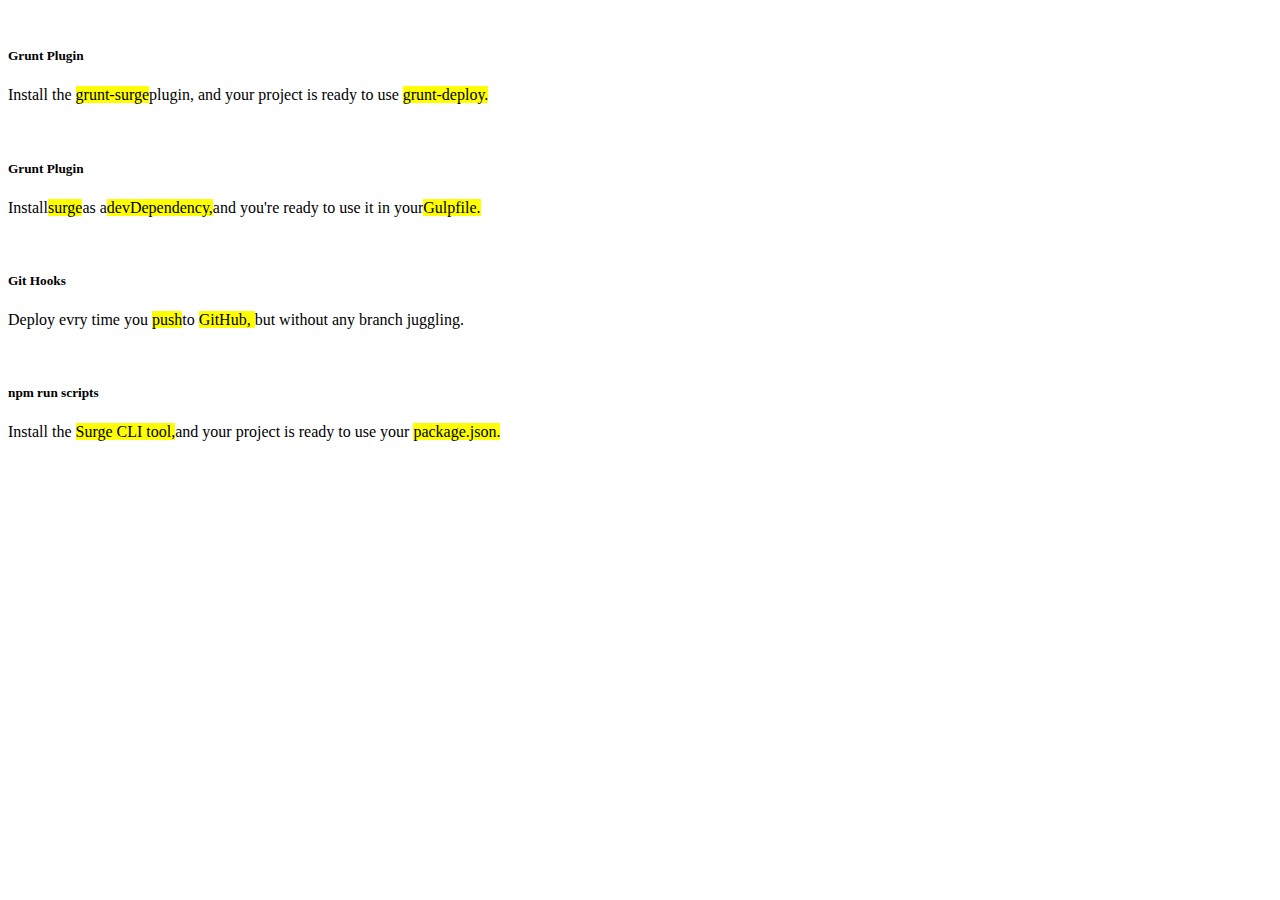
==== index.html @ 993979c0 "First version of Interface-1" ====
<!doctype html>
<html lang="en">
  <head>
    <!-- Required meta tags -->
    <meta charset="utf-8">
    <meta name="viewport" content="width=device-width, initial-scale=1, shrink-to-fit=no">

    <!-- Bootstrap CSS -->
    <link rel="stylesheet" href="https://cdn.jsdelivr.net/npm/bootstrap@4.5.3/dist/css/bootstrap.min.css" integrity="sha384-TX8t27EcRE3e/ihU7zmQxVncDAy5uIKz4rEkgIXeMed4M0jlfIDPvg6uqKI2xXr2" crossorigin="anonymous">

    <title>CSS Integration! Interface 1</title>
  </head>
  <body>
      <div class="container">
          <div class="row mt-4">
              <div class="col-12 col-md-6 col-lg-3">
                  <div class="card border border-light">
                      <img src="https://cdn.iconscout.com/icon/free/png-256/grunt-3-1174930.png" alt="" class="card-img-top">
                      <div class="card-body">
                          <h5 class="card-title text-info">Grunt Plugin</h5>
                          <p class="card-text">Install the <mark>grunt-surge</mark>plugin, and your project is ready to use <mark>grunt-deploy.</mark></p>
                      </div>
                  </div>
              </div>

              <div class="col-12 col-md-6 col-lg-3">
                <div class="card border border-light">
                    <img src="https://encrypted-tbn0.gstatic.com/images?q=tbn%3AANd9GcStJcwUgnbVsX7wITU-updBU7UtPsmWMS8XPH24sCLzlQ&usqp=CAU&ec=45714077" alt="" class="card-img-top">
                    <div class="card-body">
                        <h5 class="card-title text-info">Grunt Plugin</h5>
                        <p class="card-text">Install<mark>surge</mark>as a<mark>devDependency,</mark>and you're ready to use it in your<mark>Gulpfile.</mark></p>
                    </div>
                </div>
            </div>

            <div class="col-12 col-md-6 col-lg-3">
                <div class="card border border-light">
                    <img src="https://surge.sh/images/surge-companion-github.png" alt="" class="card-img-top">
                    <div class="card-body">
                        <h5 class="card-title text-info">Git Hooks</h5>
                        <p class="card-text">Deploy evry time you <mark>push</mark>to <mark>GitHub, </mark>but without any branch juggling.</p>
                    </div>
                </div>
            </div>

            <div class="col-12 col-md-6 col-lg-3">
                <div class="card border border-light">
                    <img src="https://clickherelabs.com/wp-content/uploads/2016/03/npm-build-tool-1.gif" alt="" class="card-img-top">
                    <div class="card-body">
                        <h5 class="card-title text-info">npm run scripts</h5>
                        <p class="card-text">Install the <mark>Surge CLI tool,</mark>and your project is ready to use your <mark>package.json.</mark></p>
                    </div>
                </div>
            </div>
          </div>
      </div>
    

    <!-- Optional JavaScript; choose one of the two! -->

    <!-- Option 1: jQuery and Bootstrap Bundle (includes Popper) -->
    <script src="https://code.jquery.com/jquery-3.5.1.slim.min.js" integrity="sha384-DfXdz2htPH0lsSSs5nCTpuj/zy4C+OGpamoFVy38MVBnE+IbbVYUew+OrCXaRkfj" crossorigin="anonymous"></script>
    <script src="https://cdn.jsdelivr.net/npm/bootstrap@4.5.3/dist/js/bootstrap.bundle.min.js" integrity="sha384-ho+j7jyWK8fNQe+A12Hb8AhRq26LrZ/JpcUGGOn+Y7RsweNrtN/tE3MoK7ZeZDyx" crossorigin="anonymous"></script>

    <!-- Option 2: jQuery, Popper.js, and Bootstrap JS
    <script src="https://code.jquery.com/jquery-3.5.1.slim.min.js" integrity="sha384-DfXdz2htPH0lsSSs5nCTpuj/zy4C+OGpamoFVy38MVBnE+IbbVYUew+OrCXaRkfj" crossorigin="anonymous"></script>
    <script src="https://cdn.jsdelivr.net/npm/popper.js@1.16.1/dist/umd/popper.min.js" integrity="sha384-9/reFTGAW83EW2RDu2S0VKaIzap3H66lZH81PoYlFhbGU+6BZp6G7niu735Sk7lN" crossorigin="anonymous"></script>
    <script src="https://cdn.jsdelivr.net/npm/bootstrap@4.5.3/dist/js/bootstrap.min.js" integrity="sha384-w1Q4orYjBQndcko6MimVbzY0tgp4pWB4lZ7lr30WKz0vr/aWKhXdBNmNb5D92v7s" crossorigin="anonymous"></script>
    -->
  </body>
</html>
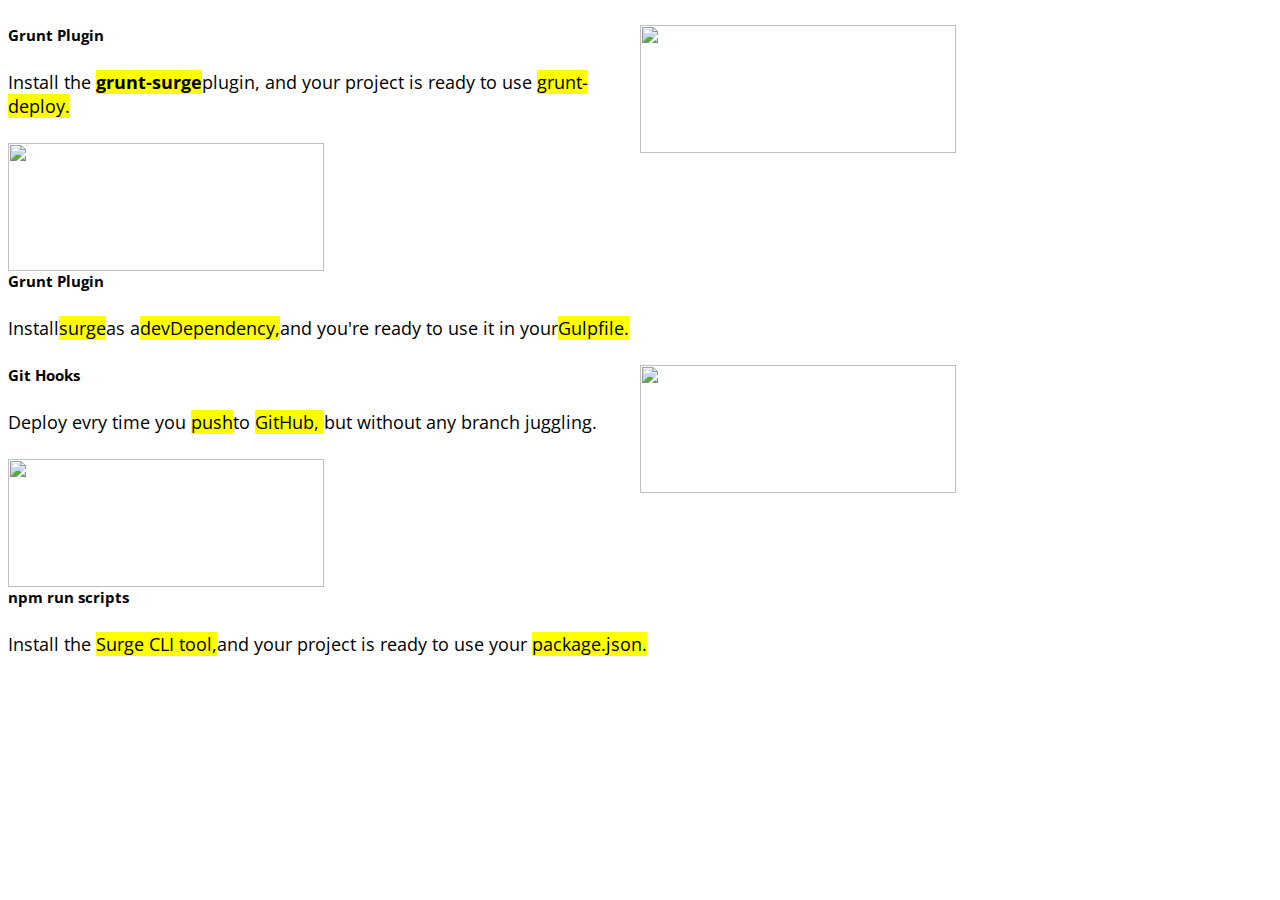
==== commit e2fe6ddd: "Updated with the Styesheet" ====
--- a/index.html
+++ b/index.html
@@ -7,7 +7,8 @@
 
     <!-- Bootstrap CSS -->
     <link rel="stylesheet" href="https://cdn.jsdelivr.net/npm/bootstrap@4.5.3/dist/css/bootstrap.min.css" integrity="sha384-TX8t27EcRE3e/ihU7zmQxVncDAy5uIKz4rEkgIXeMed4M0jlfIDPvg6uqKI2xXr2" crossorigin="anonymous">
-
+    <link href="https://fonts.googleapis.com/css2?family=Open+Sans+Condensed:wght@300&display=swap" rel="stylesheet">
+    <link rel="stylesheet" href="style.css">
     <title>CSS Integration! Interface 1</title>
   </head>
   <body>
@@ -15,10 +16,10 @@
           <div class="row mt-4">
               <div class="col-12 col-md-6 col-lg-3">
                   <div class="card border border-light">
-                      <img src="https://cdn.iconscout.com/icon/free/png-256/grunt-3-1174930.png" alt="" class="card-img-top">
+                      <img src="https://surge.sh/images/surge-companion-grunt.png" alt="" class="card-img-top text-right">
                       <div class="card-body">
-                          <h5 class="card-title text-info">Grunt Plugin</h5>
-                          <p class="card-text">Install the <mark>grunt-surge</mark>plugin, and your project is ready to use <mark>grunt-deploy.</mark></p>
+                          <h5 class="card-title text-success">Grunt Plugin</h5>
+                          <p class="card-text">Install the <mark><strong>grunt-surge</strong></mark>plugin, and your project is ready to use <mark>grunt-deploy.</mark></p>
                       </div>
                   </div>
               </div>
@@ -27,7 +28,7 @@
                 <div class="card border border-light">
                     <img src="https://encrypted-tbn0.gstatic.com/images?q=tbn%3AANd9GcStJcwUgnbVsX7wITU-updBU7UtPsmWMS8XPH24sCLzlQ&usqp=CAU&ec=45714077" alt="" class="card-img-top">
                     <div class="card-body">
-                        <h5 class="card-title text-info">Grunt Plugin</h5>
+                        <h5 class="card-title text-success">Grunt Plugin</h5>
                         <p class="card-text">Install<mark>surge</mark>as a<mark>devDependency,</mark>and you're ready to use it in your<mark>Gulpfile.</mark></p>
                     </div>
                 </div>
@@ -37,7 +38,7 @@
                 <div class="card border border-light">
                     <img src="https://surge.sh/images/surge-companion-github.png" alt="" class="card-img-top">
                     <div class="card-body">
-                        <h5 class="card-title text-info">Git Hooks</h5>
+                        <h5 class="card-title text-success">Git Hooks</h5>
                         <p class="card-text">Deploy evry time you <mark>push</mark>to <mark>GitHub, </mark>but without any branch juggling.</p>
                     </div>
                 </div>
@@ -47,7 +48,7 @@
                 <div class="card border border-light">
                     <img src="https://clickherelabs.com/wp-content/uploads/2016/03/npm-build-tool-1.gif" alt="" class="card-img-top">
                     <div class="card-body">
-                        <h5 class="card-title text-info">npm run scripts</h5>
+                        <h5 class="card-title text-success">npm run scripts</h5>
                         <p class="card-text">Install the <mark>Surge CLI tool,</mark>and your project is ready to use your <mark>package.json.</mark></p>
                     </div>
                 </div>
--- a/style.css
+++ b/style.css
@@ -0,0 +1,12 @@
+body {
+    font-family: 'Open Sans Condensed', sans-serif;
+    font-size: large;
+}
+
+.card-img-top {
+    width: 50%;
+    height: 10vw;
+    object-fit: scale-down;
+    float: right;
+    vertical-align: right;
+}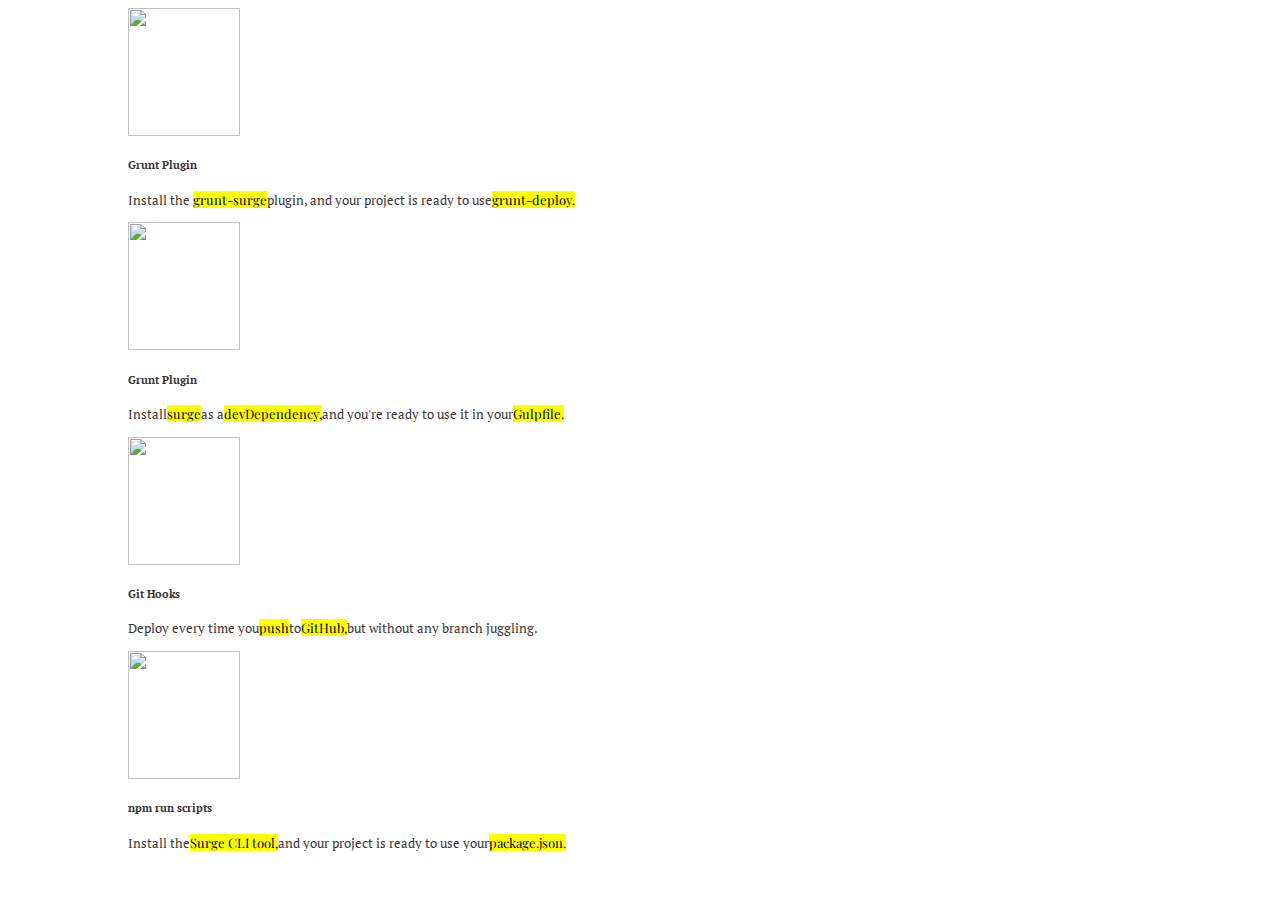
==== commit 6cd82896: "Change of text color" ====
--- a/index.html
+++ b/index.html
@@ -7,7 +7,8 @@
 
     <!-- Bootstrap CSS -->
     <link rel="stylesheet" href="https://cdn.jsdelivr.net/npm/bootstrap@4.5.3/dist/css/bootstrap.min.css" integrity="sha384-TX8t27EcRE3e/ihU7zmQxVncDAy5uIKz4rEkgIXeMed4M0jlfIDPvg6uqKI2xXr2" crossorigin="anonymous">
-    <link href="https://fonts.googleapis.com/css2?family=Open+Sans+Condensed:wght@300&display=swap" rel="stylesheet">
+    <link href="https://fonts.googleapis.com/css2?family=PT+Serif&display=swap" rel="stylesheet">
+    <link href="https://fonts.googleapis.com/css2?family=Playfair+Display&display=swap" rel="stylesheet">
     <link rel="stylesheet" href="style.css">
     <title>CSS Integration! Interface 1</title>
   </head>
@@ -16,17 +17,17 @@
           <div class="row mt-4">
               <div class="col-12 col-md-6 col-lg-3">
                   <div class="card border border-light">
-                      <img src="https://surge.sh/images/surge-companion-grunt.png" alt="" class="card-img-top text-right">
+                      <img src="https://surge.sh/images/surge-companion-grunt.png" alt="" class="mx-auto d-block card-img-top">
                       <div class="card-body">
                           <h5 class="card-title text-success">Grunt Plugin</h5>
-                          <p class="card-text">Install the <mark><strong>grunt-surge</strong></mark>plugin, and your project is ready to use <mark>grunt-deploy.</mark></p>
+                          <p class="card-text">Install the <mark>grunt-surge</mark>plugin, and your project is ready to use<mark>grunt-deploy.</mark></p>
                       </div>
                   </div>
               </div>
 
               <div class="col-12 col-md-6 col-lg-3">
                 <div class="card border border-light">
-                    <img src="https://encrypted-tbn0.gstatic.com/images?q=tbn%3AANd9GcStJcwUgnbVsX7wITU-updBU7UtPsmWMS8XPH24sCLzlQ&usqp=CAU&ec=45714077" alt="" class="card-img-top">
+                    <img src="https://encrypted-tbn0.gstatic.com/images?q=tbn%3AANd9GcStJcwUgnbVsX7wITU-updBU7UtPsmWMS8XPH24sCLzlQ&usqp=CAU&ec=45714077" alt="" class="mx-auto d-block card-img-top" width=200px>
                     <div class="card-body">
                         <h5 class="card-title text-success">Grunt Plugin</h5>
                         <p class="card-text">Install<mark>surge</mark>as a<mark>devDependency,</mark>and you're ready to use it in your<mark>Gulpfile.</mark></p>
@@ -36,20 +37,20 @@
 
             <div class="col-12 col-md-6 col-lg-3">
                 <div class="card border border-light">
-                    <img src="https://surge.sh/images/surge-companion-github.png" alt="" class="card-img-top">
+                    <img src="https://surge.sh/images/surge-companion-github.png" alt="" class="mx-auto d-block card-img-top">
                     <div class="card-body">
                         <h5 class="card-title text-success">Git Hooks</h5>
-                        <p class="card-text">Deploy evry time you <mark>push</mark>to <mark>GitHub, </mark>but without any branch juggling.</p>
+                        <p class="card-text">Deploy every time you<mark>push</mark>to<mark>GitHub,</mark>but without any branch juggling.</p>
                     </div>
                 </div>
             </div>
 
             <div class="col-12 col-md-6 col-lg-3">
                 <div class="card border border-light">
-                    <img src="https://clickherelabs.com/wp-content/uploads/2016/03/npm-build-tool-1.gif" alt="" class="card-img-top">
+                    <img src="https://clickherelabs.com/wp-content/uploads/2016/03/npm-build-tool-1.gif" alt="" class="mx-auto d-block card-img-top">
                     <div class="card-body">
                         <h5 class="card-title text-success">npm run scripts</h5>
-                        <p class="card-text">Install the <mark>Surge CLI tool,</mark>and your project is ready to use your <mark>package.json.</mark></p>
+                        <p class="card-text">Install the<mark>Surge CLI tool,</mark>and your project is ready to use your<mark>package.json.</mark></p>
                     </div>
                 </div>
             </div>
--- a/style.css
+++ b/style.css
@@ -1,12 +1,20 @@
 body {
-    font-family: 'Open Sans Condensed', sans-serif;
-    font-size: large;
+    font-family: 'PT Serif', serif;
+    font-size: smaller;
+    text-align: left;
+    display: inline-block;
+    color: rgb(60, 56, 56);
+    margin-left: 10%;
+    margin-right: 10%;
 }
 
 .card-img-top {
     width: 50%;
     height: 10vw;
-    object-fit: scale-down;
-    float: right;
-    vertical-align: right;
+    align-items: center;
+}
+
+mark {
+    font-family: 'Playfair Display', serif;
+    font-size: small;
 }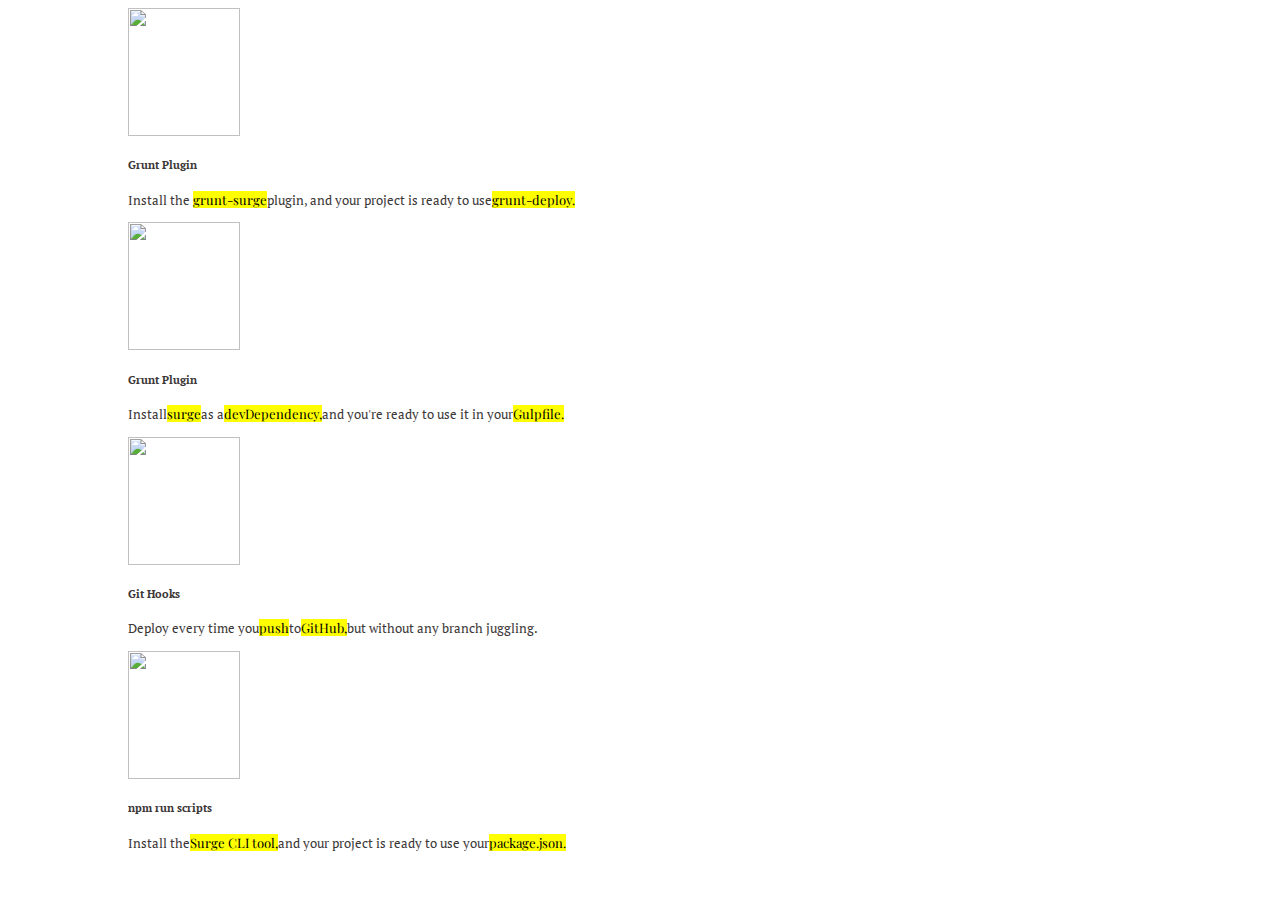
==== commit b16bba55: "Part-2 Initial(no styling yet)" ====
--- a/index.html
+++ b/index.html
@@ -17,7 +17,7 @@
           <div class="row mt-4">
               <div class="col-12 col-md-6 col-lg-3">
                   <div class="card border border-light">
-                      <img src="https://surge.sh/images/surge-companion-grunt.png" alt="" class="mx-auto d-block card-img-top">
+                      <img src="https://surge.sh/images/surge-companion-grunt.png" alt="" class="mx-auto d-block card-img-top img-responsive">
                       <div class="card-body">
                           <h5 class="card-title text-success">Grunt Plugin</h5>
                           <p class="card-text">Install the <mark>grunt-surge</mark>plugin, and your project is ready to use<mark>grunt-deploy.</mark></p>
@@ -27,7 +27,7 @@
 
               <div class="col-12 col-md-6 col-lg-3">
                 <div class="card border border-light">
-                    <img src="https://encrypted-tbn0.gstatic.com/images?q=tbn%3AANd9GcStJcwUgnbVsX7wITU-updBU7UtPsmWMS8XPH24sCLzlQ&usqp=CAU&ec=45714077" alt="" class="mx-auto d-block card-img-top" width=200px>
+                    <img src="https://cdn.iconscout.com/icon/free/png-256/gulp-226000.png" alt="" class="mx-auto d-block card-img-top img-responsive">
                     <div class="card-body">
                         <h5 class="card-title text-success">Grunt Plugin</h5>
                         <p class="card-text">Install<mark>surge</mark>as a<mark>devDependency,</mark>and you're ready to use it in your<mark>Gulpfile.</mark></p>
@@ -37,7 +37,7 @@
 
             <div class="col-12 col-md-6 col-lg-3">
                 <div class="card border border-light">
-                    <img src="https://surge.sh/images/surge-companion-github.png" alt="" class="mx-auto d-block card-img-top">
+                    <img src="https://surge.sh/images/surge-companion-github.png" alt="" class="mx-auto d-block card-img-top img-responsive">
                     <div class="card-body">
                         <h5 class="card-title text-success">Git Hooks</h5>
                         <p class="card-text">Deploy every time you<mark>push</mark>to<mark>GitHub,</mark>but without any branch juggling.</p>
@@ -47,7 +47,7 @@
 
             <div class="col-12 col-md-6 col-lg-3">
                 <div class="card border border-light">
-                    <img src="https://clickherelabs.com/wp-content/uploads/2016/03/npm-build-tool-1.gif" alt="" class="mx-auto d-block card-img-top">
+                    <img src="https://clickherelabs.com/wp-content/uploads/2016/03/npm-build-tool-1.gif" alt="" class="mx-auto d-block card-img-top img-responsive">
                     <div class="card-body">
                         <h5 class="card-title text-success">npm run scripts</h5>
                         <p class="card-text">Install the<mark>Surge CLI tool,</mark>and your project is ready to use your<mark>package.json.</mark></p>
--- a/style.css
+++ b/style.css
@@ -14,6 +14,20 @@
     align-items: center;
 }
 
+@media and (max-width : 750px){
+    width: 100%;
+    height: 100%;
+    object-fit: cover;
+}
+
+@media and (max-width : 950px){
+    .card-img-top {
+        width: 100%;
+        height: auto;
+        display: block;
+    }
+}
+
 mark {
     font-family: 'Playfair Display', serif;
     font-size: small;
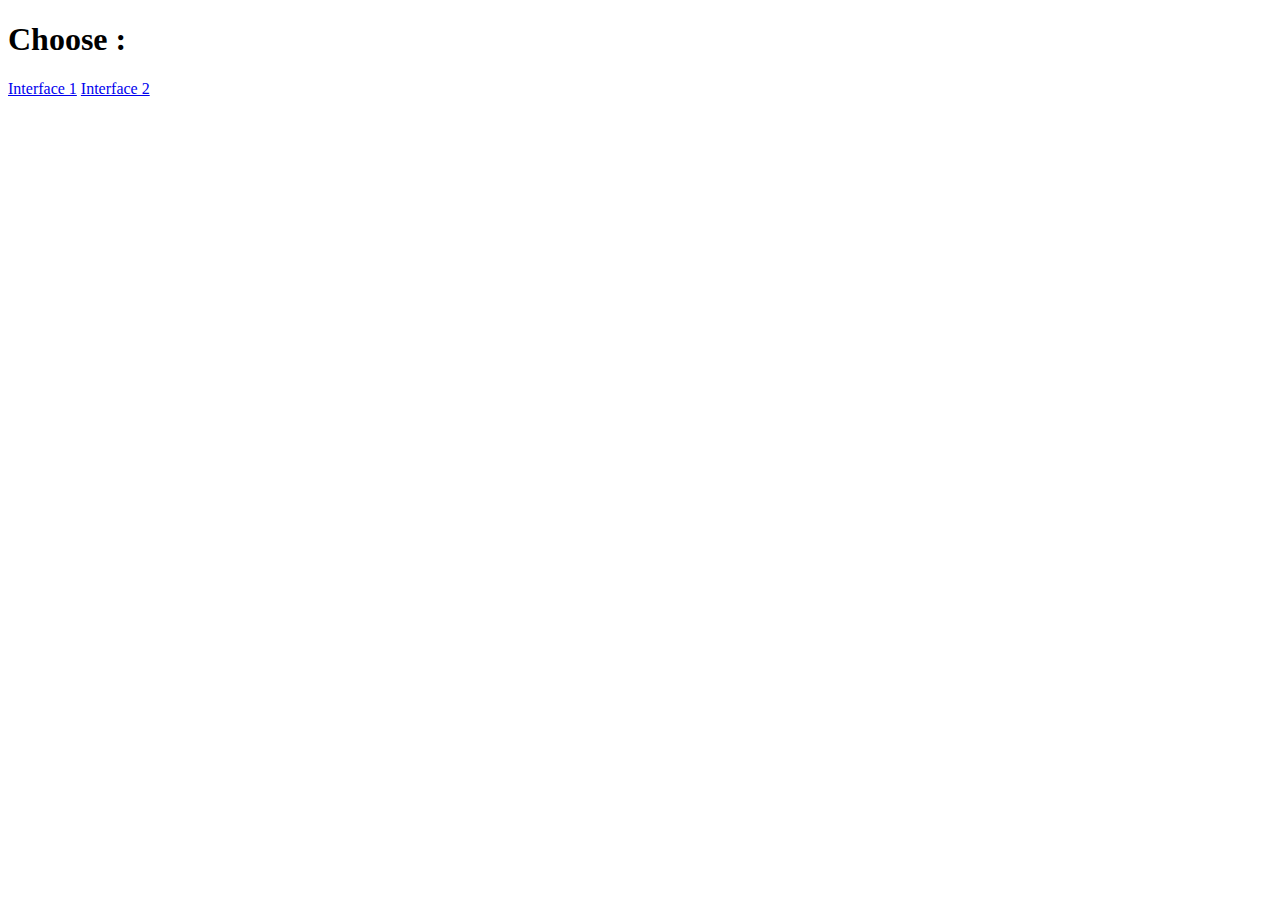
==== commit d9f4eeaa: "Updated with index.html & separate interfaces" ====
--- a/index.html
+++ b/index.html
@@ -4,60 +4,22 @@
     <!-- Required meta tags -->
     <meta charset="utf-8">
     <meta name="viewport" content="width=device-width, initial-scale=1, shrink-to-fit=no">
-
+    <link rel="stylesheet" href="style.css">
     <!-- Bootstrap CSS -->
     <link rel="stylesheet" href="https://cdn.jsdelivr.net/npm/bootstrap@4.5.3/dist/css/bootstrap.min.css" integrity="sha384-TX8t27EcRE3e/ihU7zmQxVncDAy5uIKz4rEkgIXeMed4M0jlfIDPvg6uqKI2xXr2" crossorigin="anonymous">
-    <link href="https://fonts.googleapis.com/css2?family=PT+Serif&display=swap" rel="stylesheet">
-    <link href="https://fonts.googleapis.com/css2?family=Playfair+Display&display=swap" rel="stylesheet">
-    <link rel="stylesheet" href="style.css">
-    <title>CSS Integration! Interface 1</title>
+
+    <title>CSS Integration</title>
   </head>
   <body>
-      <div class="container">
-          <div class="row mt-4">
-              <div class="col-12 col-md-6 col-lg-3">
-                  <div class="card border border-light">
-                      <img src="https://surge.sh/images/surge-companion-grunt.png" alt="" class="mx-auto d-block card-img-top img-responsive">
-                      <div class="card-body">
-                          <h5 class="card-title text-success">Grunt Plugin</h5>
-                          <p class="card-text">Install the <mark>grunt-surge</mark>plugin, and your project is ready to use<mark>grunt-deploy.</mark></p>
-                      </div>
-                  </div>
-              </div>
+    <div class="card">
+        <div class="card-img-overlay">
+            <h1 class="display-3 m-3 p-3">Choose :</h1>
+        <a href="interface1.html" class="btn btn-primary m-5 p-3">Interface 1</a>
+        <a href="interface2.html" class="btn btn-primary m-5 p-3">Interface 2</a>
 
-              <div class="col-12 col-md-6 col-lg-3">
-                <div class="card border border-light">
-                    <img src="https://cdn.iconscout.com/icon/free/png-256/gulp-226000.png" alt="" class="mx-auto d-block card-img-top img-responsive">
-                    <div class="card-body">
-                        <h5 class="card-title text-success">Grunt Plugin</h5>
-                        <p class="card-text">Install<mark>surge</mark>as a<mark>devDependency,</mark>and you're ready to use it in your<mark>Gulpfile.</mark></p>
-                    </div>
-                </div>
-            </div>
-
-            <div class="col-12 col-md-6 col-lg-3">
-                <div class="card border border-light">
-                    <img src="https://surge.sh/images/surge-companion-github.png" alt="" class="mx-auto d-block card-img-top img-responsive">
-                    <div class="card-body">
-                        <h5 class="card-title text-success">Git Hooks</h5>
-                        <p class="card-text">Deploy every time you<mark>push</mark>to<mark>GitHub,</mark>but without any branch juggling.</p>
-                    </div>
-                </div>
-            </div>
-
-            <div class="col-12 col-md-6 col-lg-3">
-                <div class="card border border-light">
-                    <img src="https://clickherelabs.com/wp-content/uploads/2016/03/npm-build-tool-1.gif" alt="" class="mx-auto d-block card-img-top img-responsive">
-                    <div class="card-body">
-                        <h5 class="card-title text-success">npm run scripts</h5>
-                        <p class="card-text">Install the<mark>Surge CLI tool,</mark>and your project is ready to use your<mark>package.json.</mark></p>
-                    </div>
-                </div>
-            </div>
-          </div>
-      </div>
+        </div>
+    </div>
     
-
     <!-- Optional JavaScript; choose one of the two! -->
 
     <!-- Option 1: jQuery and Bootstrap Bundle (includes Popper) -->
--- a/style.css
+++ b/style.css
@@ -1,34 +1,6 @@
 body {
-    font-family: 'PT Serif', serif;
-    font-size: smaller;
-    text-align: left;
-    display: inline-block;
-    color: rgb(60, 56, 56);
-    margin-left: 10%;
-    margin-right: 10%;
-}
-
-.card-img-top {
-    width: 50%;
-    height: 10vw;
-    align-items: center;
-}
-
-@media and (max-width : 750px){
-    width: 100%;
-    height: 100%;
-    object-fit: cover;
-}
-
-@media and (max-width : 950px){
-    .card-img-top {
-        width: 100%;
-        height: auto;
-        display: block;
-    }
-}
-
-mark {
-    font-family: 'Playfair Display', serif;
-    font-size: small;
-}+    background-image: url('https://images.unsplash.com/photo-1583946099379-f9c9cb8bc030?ixlib=rb-1.2.1&ixid=eyJhcHBfaWQiOjEyMDd9&auto=format&fit=crop&w=500&q=60');
+    background-repeat: no-repeat;
+    background-attachment: fixed;
+    background-size: 100% 100%;
+  }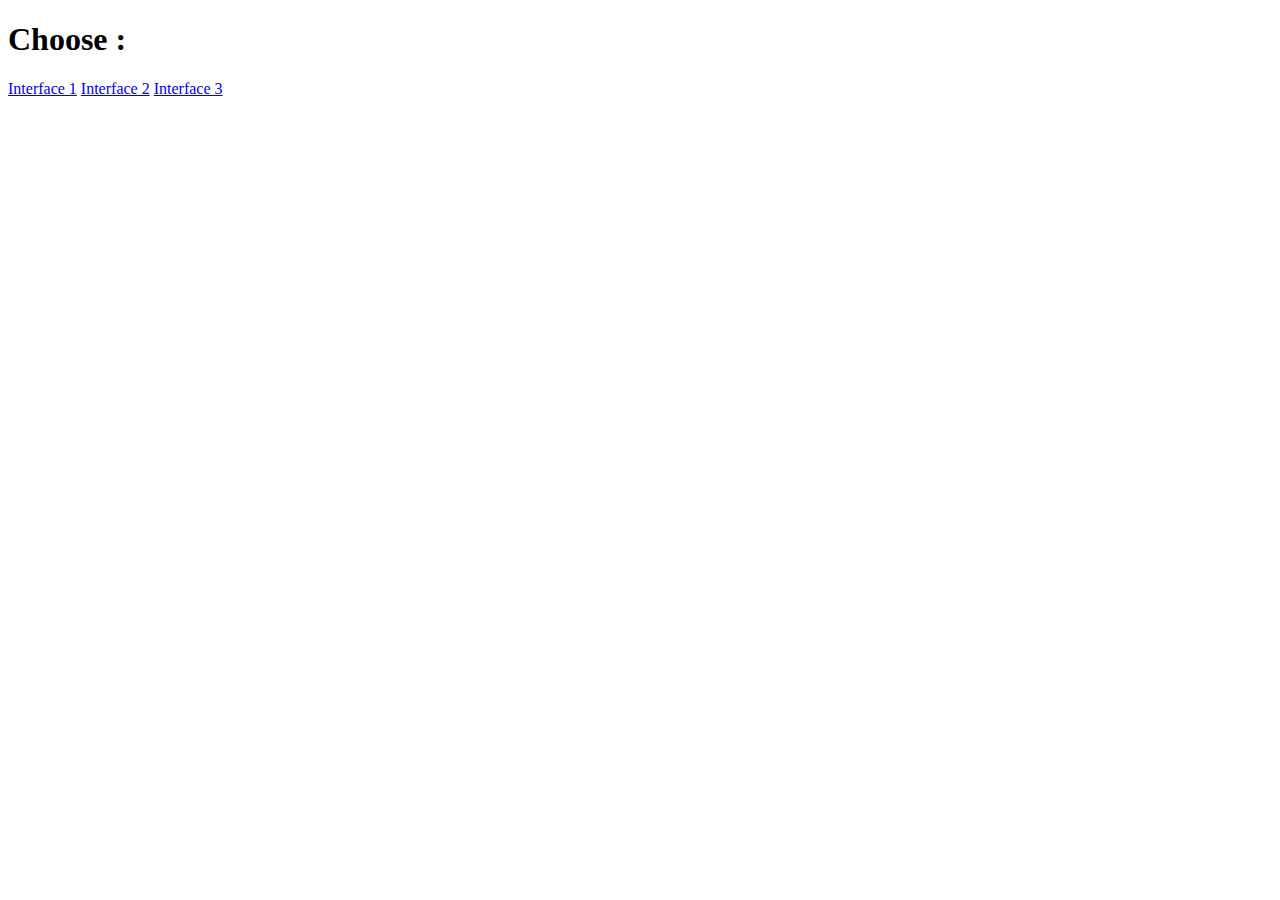
==== commit 9e64bdf7: "included interface 3 button" ====
--- a/index.html
+++ b/index.html
@@ -1,35 +1,43 @@
 <!doctype html>
 <html lang="en">
-  <head>
-    <!-- Required meta tags -->
-    <meta charset="utf-8">
-    <meta name="viewport" content="width=device-width, initial-scale=1, shrink-to-fit=no">
-    <link rel="stylesheet" href="style.css">
-    <!-- Bootstrap CSS -->
-    <link rel="stylesheet" href="https://cdn.jsdelivr.net/npm/bootstrap@4.5.3/dist/css/bootstrap.min.css" integrity="sha384-TX8t27EcRE3e/ihU7zmQxVncDAy5uIKz4rEkgIXeMed4M0jlfIDPvg6uqKI2xXr2" crossorigin="anonymous">
 
-    <title>CSS Integration</title>
-  </head>
-  <body>
-    <div class="card">
-        <div class="card-img-overlay">
-            <h1 class="display-3 m-3 p-3">Choose :</h1>
-        <a href="interface1.html" class="btn btn-primary m-5 p-3">Interface 1</a>
-        <a href="interface2.html" class="btn btn-primary m-5 p-3">Interface 2</a>
+<head>
+  <!-- Required meta tags -->
+  <meta charset="utf-8">
+  <meta name="viewport" content="width=device-width, initial-scale=1, shrink-to-fit=no">
+  <link rel="stylesheet" href="style.css">
+  <!-- Bootstrap CSS -->
+  <link rel="stylesheet" href="https://cdn.jsdelivr.net/npm/bootstrap@4.5.3/dist/css/bootstrap.min.css"
+    integrity="sha384-TX8t27EcRE3e/ihU7zmQxVncDAy5uIKz4rEkgIXeMed4M0jlfIDPvg6uqKI2xXr2" crossorigin="anonymous">
 
-        </div>
+  <title>CSS Integration</title>
+</head>
+
+<body>
+  <div class="card">
+    <div class="card-img-overlay">
+      <h1 class="display-3 m-3 p-3">Choose :</h1>
+      <a href="interface1.html" class="btn btn-primary m-5 p-3">Interface 1</a>
+      <a href="interface2.html" class="btn btn-primary m-5 p-3">Interface 2</a>
+      <a href="interface3.html" class="btn btn-primary m-5 p-3">Interface 3</a>
     </div>
-    
-    <!-- Optional JavaScript; choose one of the two! -->
+  </div>
 
-    <!-- Option 1: jQuery and Bootstrap Bundle (includes Popper) -->
-    <script src="https://code.jquery.com/jquery-3.5.1.slim.min.js" integrity="sha384-DfXdz2htPH0lsSSs5nCTpuj/zy4C+OGpamoFVy38MVBnE+IbbVYUew+OrCXaRkfj" crossorigin="anonymous"></script>
-    <script src="https://cdn.jsdelivr.net/npm/bootstrap@4.5.3/dist/js/bootstrap.bundle.min.js" integrity="sha384-ho+j7jyWK8fNQe+A12Hb8AhRq26LrZ/JpcUGGOn+Y7RsweNrtN/tE3MoK7ZeZDyx" crossorigin="anonymous"></script>
+  <!-- Optional JavaScript; choose one of the two! -->
 
-    <!-- Option 2: jQuery, Popper.js, and Bootstrap JS
+  <!-- Option 1: jQuery and Bootstrap Bundle (includes Popper) -->
+  <script src="https://code.jquery.com/jquery-3.5.1.slim.min.js"
+    integrity="sha384-DfXdz2htPH0lsSSs5nCTpuj/zy4C+OGpamoFVy38MVBnE+IbbVYUew+OrCXaRkfj"
+    crossorigin="anonymous"></script>
+  <script src="https://cdn.jsdelivr.net/npm/bootstrap@4.5.3/dist/js/bootstrap.bundle.min.js"
+    integrity="sha384-ho+j7jyWK8fNQe+A12Hb8AhRq26LrZ/JpcUGGOn+Y7RsweNrtN/tE3MoK7ZeZDyx"
+    crossorigin="anonymous"></script>
+
+  <!-- Option 2: jQuery, Popper.js, and Bootstrap JS
     <script src="https://code.jquery.com/jquery-3.5.1.slim.min.js" integrity="sha384-DfXdz2htPH0lsSSs5nCTpuj/zy4C+OGpamoFVy38MVBnE+IbbVYUew+OrCXaRkfj" crossorigin="anonymous"></script>
     <script src="https://cdn.jsdelivr.net/npm/popper.js@1.16.1/dist/umd/popper.min.js" integrity="sha384-9/reFTGAW83EW2RDu2S0VKaIzap3H66lZH81PoYlFhbGU+6BZp6G7niu735Sk7lN" crossorigin="anonymous"></script>
     <script src="https://cdn.jsdelivr.net/npm/bootstrap@4.5.3/dist/js/bootstrap.min.js" integrity="sha384-w1Q4orYjBQndcko6MimVbzY0tgp4pWB4lZ7lr30WKz0vr/aWKhXdBNmNb5D92v7s" crossorigin="anonymous"></script>
     -->
-  </body>
+</body>
+
 </html>